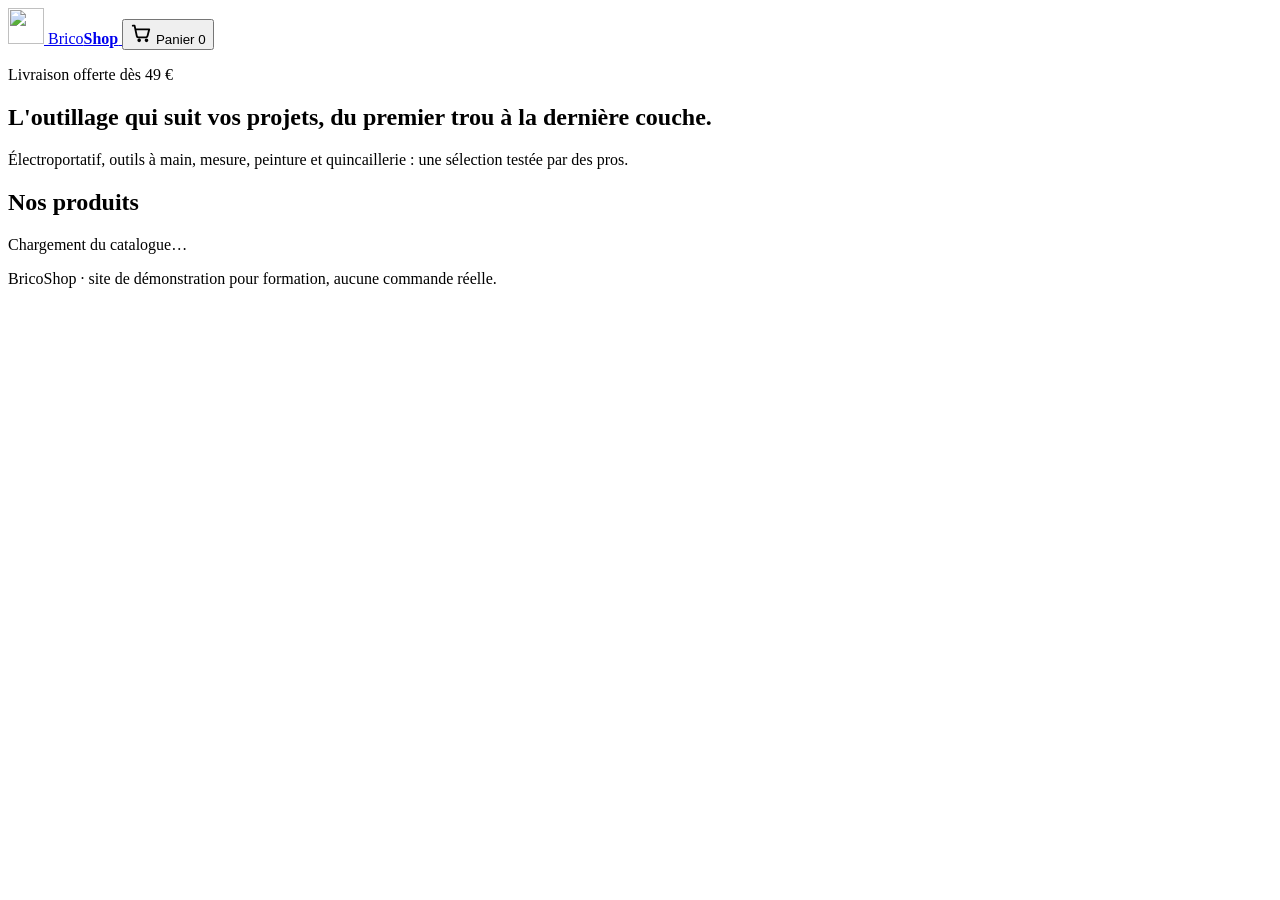
==== app/static/index.html @ 990d8172 "Vitrine BricoShop : catalogue 12 produits, page_view et product_view - Catalogue en mémoire (record " ====
<!doctype html>
<html lang="fr">
<head>
  <meta charset="utf-8">
  <meta name="viewport" content="width=device-width, initial-scale=1">
  <title>BricoShop — Tout pour le bricolage</title>
  <meta name="description" content="BricoShop : outillage, peinture, mesure et quincaillerie au meilleur prix.">
  <link rel="icon" href="/static/logo.svg" type="image/svg+xml">
  <link rel="stylesheet" href="/static/app.css">
  <script src="/static/app.js" defer></script>
</head>
<body>
  <header class="header">
    <div class="container header__inner">
      <a class="logo" href="/" aria-label="BricoShop, accueil">
        <img src="/static/logo.svg" alt="" width="36" height="36">
        <span>Brico<b>Shop</b></span>
      </a>
      <button class="cart" type="button" aria-label="Panier, 0 article">
        <svg viewBox="0 0 24 24" width="22" height="22" aria-hidden="true"><path fill="none" stroke="currentColor" stroke-width="2" stroke-linecap="round" stroke-linejoin="round" d="M3 4h2l2.4 11.2a2 2 0 0 0 2 1.6h7.7a2 2 0 0 0 2-1.5L21 8H6.2M10 21a1 1 0 1 0 0-2 1 1 0 0 0 0 2Zm8 0a1 1 0 1 0 0-2 1 1 0 0 0 0 2Z"/></svg>
        <span class="cart__label">Panier</span>
        <span class="cart__count" id="cart-count">0</span>
      </button>
    </div>
  </header>

  <main>
    <section class="hero">
      <div class="container">
        <p class="hero__eyebrow">Livraison offerte dès 49 €</p>
        <h1>L'outillage qui suit vos projets, du premier trou à la dernière couche.</h1>
        <p class="hero__lead">Électroportatif, outils à main, mesure, peinture et quincaillerie : une sélection testée par des pros.</p>
      </div>
    </section>

    <section class="container catalog" aria-labelledby="catalog-title">
      <div class="catalog__head">
        <h2 id="catalog-title">Nos produits</h2>
        <div class="filters" id="filters" role="group" aria-label="Filtrer par catégorie"></div>
      </div>
      <div class="grid" id="grid" aria-live="polite">
        <p class="muted">Chargement du catalogue…</p>
      </div>
    </section>
  </main>

  <footer class="footer">
    <div class="container">BricoShop · site de démonstration pour formation, aucune commande réelle.</div>
  </footer>

  <dialog class="modal" id="modal" aria-labelledby="modal-title">
    <button class="modal__close" type="button" aria-label="Fermer" data-close>&times;</button>
    <img class="modal__img" id="modal-img" alt="">
    <div class="modal__body">
      <span class="tag" id="modal-cat"></span>
      <h3 id="modal-title"></h3>
      <p id="modal-desc"></p>
      <div class="modal__foot">
        <strong class="price" id="modal-price"></strong>
        <button class="btn" type="button" disabled title="Le panier arrive à la prochaine étape">Ajouter au panier</button>
      </div>
    </div>
  </dialog>
</body>
</html>
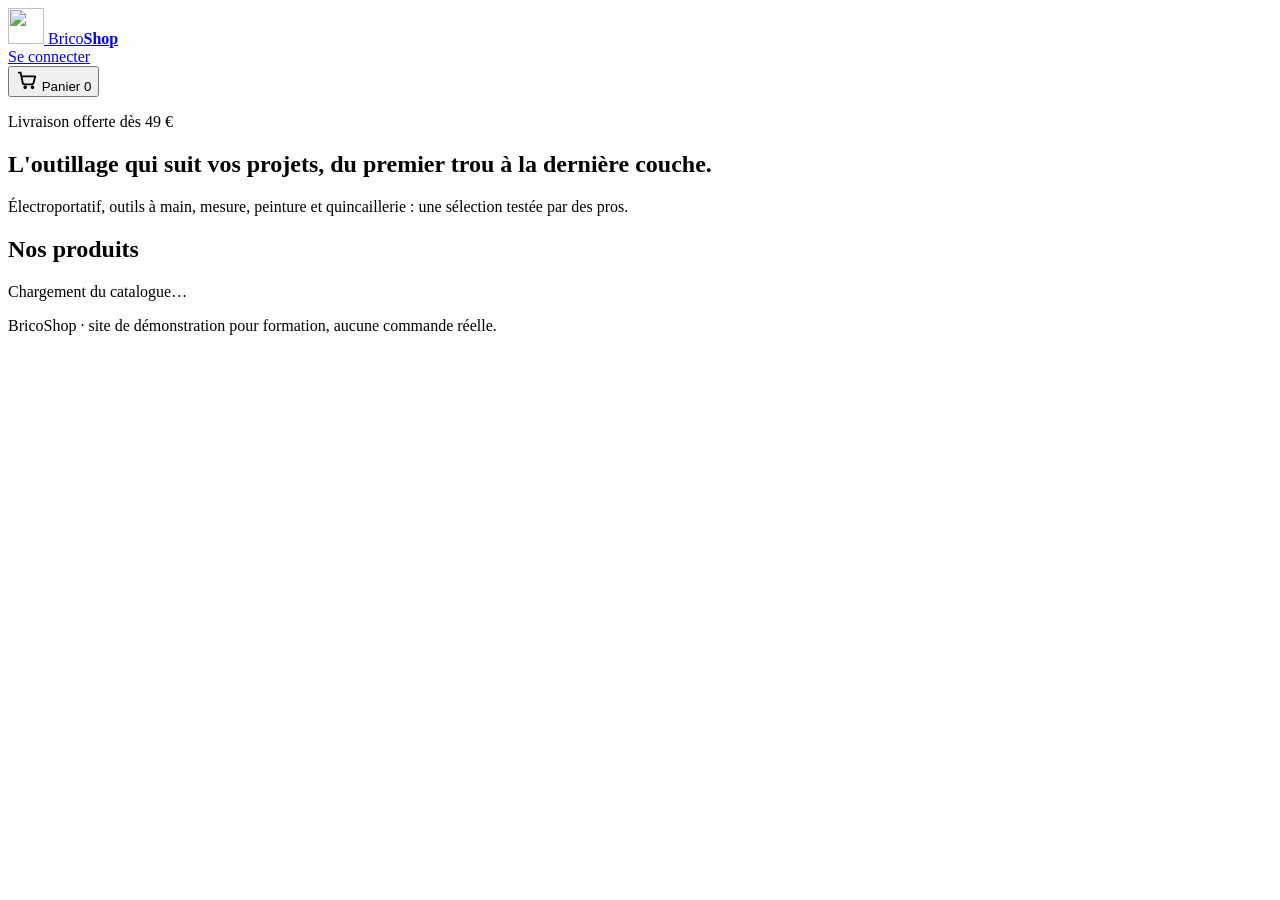
==== commit 1452a4ce: "Comptes : inscription, connexion, déconnexion - Utilisateurs en mémoire, mot de passe SHA-256 + sel " ====
--- a/app/static/index.html
+++ b/app/static/index.html
@@ -16,11 +16,14 @@
         <img src="/static/logo.svg" alt="" width="36" height="36">
         <span>Brico<b>Shop</b></span>
       </a>
-      <button class="cart" type="button" aria-label="Panier, 0 article">
-        <svg viewBox="0 0 24 24" width="22" height="22" aria-hidden="true"><path fill="none" stroke="currentColor" stroke-width="2" stroke-linecap="round" stroke-linejoin="round" d="M3 4h2l2.4 11.2a2 2 0 0 0 2 1.6h7.7a2 2 0 0 0 2-1.5L21 8H6.2M10 21a1 1 0 1 0 0-2 1 1 0 0 0 0 2Zm8 0a1 1 0 1 0 0-2 1 1 0 0 0 0 2Z"/></svg>
-        <span class="cart__label">Panier</span>
-        <span class="cart__count" id="cart-count">0</span>
-      </button>
+      <div class="header__actions">
+        <div class="account" id="account"><a class="link" href="/login">Se connecter</a></div>
+        <button class="cart" type="button" aria-label="Panier, 0 article">
+          <svg viewBox="0 0 24 24" width="22" height="22" aria-hidden="true"><path fill="none" stroke="currentColor" stroke-width="2" stroke-linecap="round" stroke-linejoin="round" d="M3 4h2l2.4 11.2a2 2 0 0 0 2 1.6h7.7a2 2 0 0 0 2-1.5L21 8H6.2M10 21a1 1 0 1 0 0-2 1 1 0 0 0 0 2Zm8 0a1 1 0 1 0 0-2 1 1 0 0 0 0 2Z"/></svg>
+          <span class="cart__label">Panier</span>
+          <span class="cart__count" id="cart-count">0</span>
+        </button>
+      </div>
     </div>
   </header>
 
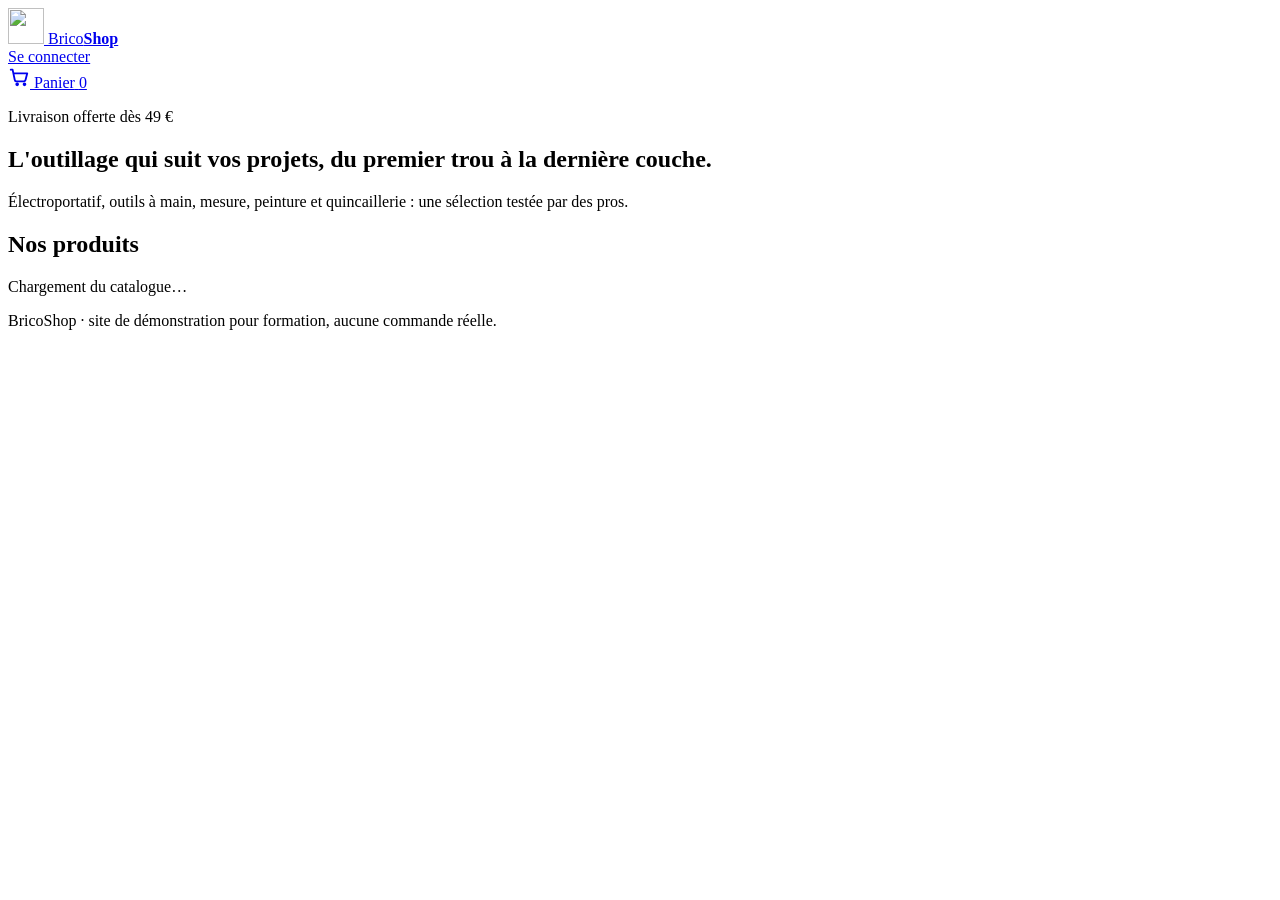
==== commit fc0765f4: "Panier et commande simulée (avec panne aléatoire de paiement) - Panier en mémoire par utilisateur ; " ====
--- a/app/static/index.html
+++ b/app/static/index.html
@@ -18,11 +18,11 @@
       </a>
       <div class="header__actions">
         <div class="account" id="account"><a class="link" href="/login">Se connecter</a></div>
-        <button class="cart" type="button" aria-label="Panier, 0 article">
+        <a class="cart" href="/cart" aria-label="Voir le panier">
           <svg viewBox="0 0 24 24" width="22" height="22" aria-hidden="true"><path fill="none" stroke="currentColor" stroke-width="2" stroke-linecap="round" stroke-linejoin="round" d="M3 4h2l2.4 11.2a2 2 0 0 0 2 1.6h7.7a2 2 0 0 0 2-1.5L21 8H6.2M10 21a1 1 0 1 0 0-2 1 1 0 0 0 0 2Zm8 0a1 1 0 1 0 0-2 1 1 0 0 0 0 2Z"/></svg>
           <span class="cart__label">Panier</span>
           <span class="cart__count" id="cart-count">0</span>
-        </button>
+        </a>
       </div>
     </div>
   </header>
@@ -60,9 +60,10 @@
       <p id="modal-desc"></p>
       <div class="modal__foot">
         <strong class="price" id="modal-price"></strong>
-        <button class="btn" type="button" disabled title="Le panier arrive à la prochaine étape">Ajouter au panier</button>
+        <button class="btn" type="button" id="modal-add">Ajouter au panier</button>
       </div>
     </div>
   </dialog>
+  <div class="toast" id="toast" role="status" hidden></div>
 </body>
 </html>
